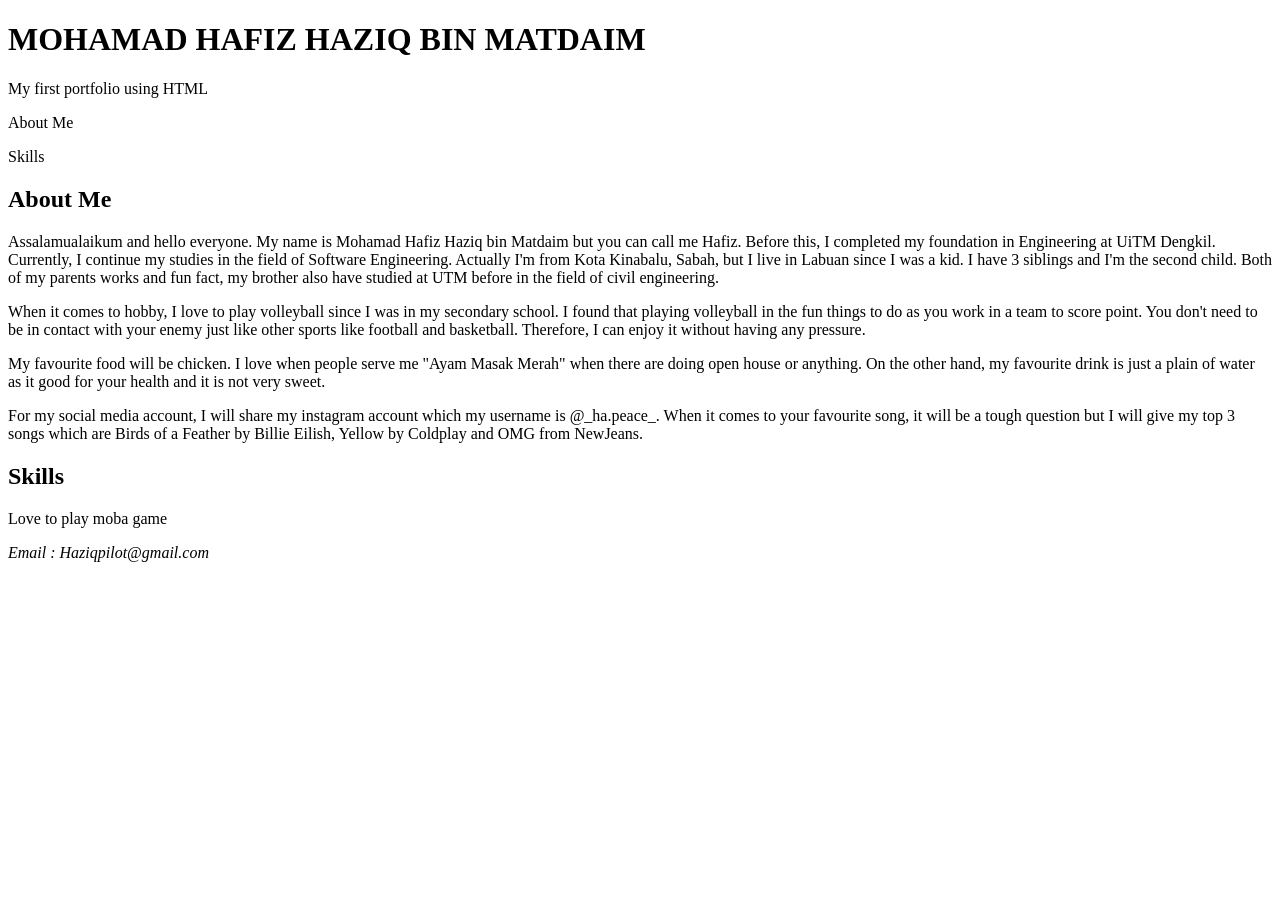
==== index.html @ c7183769 "index.html code" ====
<!DOCTYPE html>
<html lang="en">
<head>
    <meta charset="UTF-8">
    <meta name="viewport" content="width=device-width, initial-scale=1.0">
    <meta name="description" content="My personal portfolio">
    <title>My Portfolio</title>
</head>
<body>
    <header>
        <h1>MOHAMAD HAFIZ HAZIQ BIN MATDAIM</h1>
        <p>My first portfolio using HTML</p>
    </header>

    <nav>
        <p>About Me</p>
        <p>Skills</p>
    </nav>

    <main>
        <section>
            <h2>About Me</h2>
            <p>Assalamualaikum and hello everyone. My name is Mohamad Hafiz Haziq bin Matdaim but you can call me Hafiz. Before this, I completed my foundation in Engineering at UiTM Dengkil. Currently, I continue my studies in the field of Software Engineering. Actually I'm from Kota Kinabalu, Sabah, but I live in Labuan since I was a kid. I have 3 siblings and I'm the second child. Both of my parents works and fun fact, my brother also have studied at UTM before in the field of civil engineering.</p>
            <p>When it comes to hobby, I love to play volleyball since I was in my secondary school. I found that playing volleyball in the fun things to do as you work in a team to score point. You don't need to be in contact with your enemy just like other sports like football and basketball. Therefore, I can enjoy it without having any pressure.</p> 
            <p>My favourite food will be chicken. I love when people serve me "Ayam Masak Merah" when there are doing open house or anything. On the other hand, my favourite drink is just a plain of water as it good for your health and it is not very sweet.</p>
            <p>For my social media account, I will share my instagram account which my username is @_ha.peace_. When it comes to your favourite song, it will be a tough question but I will give my top 3 songs which are Birds of a Feather by Billie Eilish, Yellow by Coldplay and OMG from NewJeans.</p>
        </section>

        <section>
            <h2>Skills</h2>
            <p>Love to play moba game</p>
        </section>
    </main>

    <footer>
            <address>
                Email : Haziqpilot@gmail.com
            </address>
        </footer>
</body>
</html>
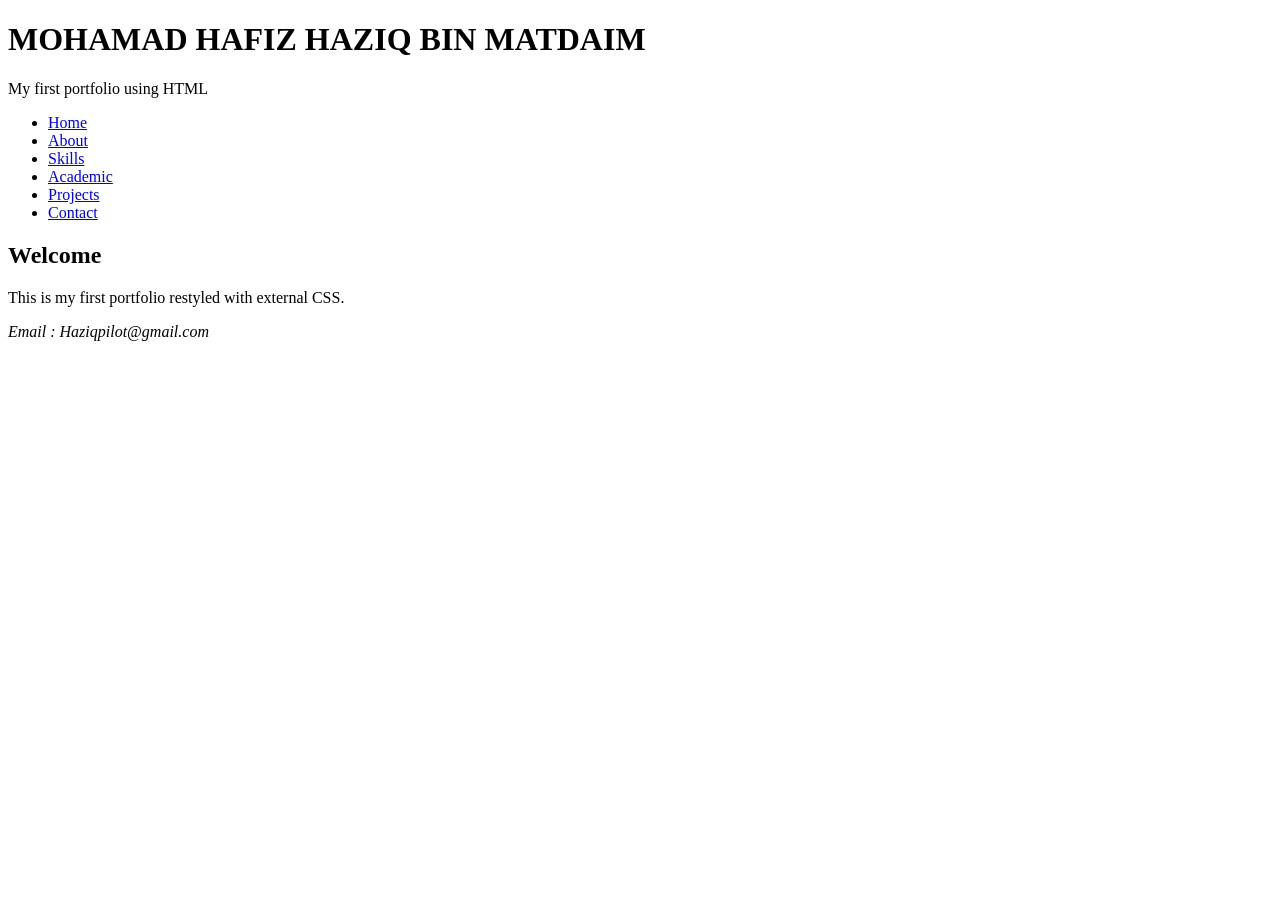
==== commit a558d440: "index.html fix" ====
--- a/index.html
+++ b/index.html
@@ -4,7 +4,8 @@
     <meta charset="UTF-8">
     <meta name="viewport" content="width=device-width, initial-scale=1.0">
     <meta name="description" content="My personal portfolio">
-    <title>My Portfolio</title>
+    <link rel="stylesheet" href="style.css">
+    <title>My Portfolio (Hoome)</title>
 </head>
 <body>
     <header>
@@ -13,29 +14,25 @@
     </header>
 
     <nav>
-        <p>About Me</p>
-        <p>Skills</p>
+        <ul>
+            <li><a href="index.html" class="active">Home</a></li>
+            <li><a href="about.html">About</a></li>
+            <li><a href="skills.html">Skills</a></li>
+            <li><a href="academic.html">Academic</a></li>
+            <li><a href="projects.html">Projects</a></li>
+            <li><a href="contact.html">Contact</a></li>
+        </ul>
     </nav>
 
     <main>
-        <section>
-            <h2>About Me</h2>
-            <p>Assalamualaikum and hello everyone. My name is Mohamad Hafiz Haziq bin Matdaim but you can call me Hafiz. Before this, I completed my foundation in Engineering at UiTM Dengkil. Currently, I continue my studies in the field of Software Engineering. Actually I'm from Kota Kinabalu, Sabah, but I live in Labuan since I was a kid. I have 3 siblings and I'm the second child. Both of my parents works and fun fact, my brother also have studied at UTM before in the field of civil engineering.</p>
-            <p>When it comes to hobby, I love to play volleyball since I was in my secondary school. I found that playing volleyball in the fun things to do as you work in a team to score point. You don't need to be in contact with your enemy just like other sports like football and basketball. Therefore, I can enjoy it without having any pressure.</p> 
-            <p>My favourite food will be chicken. I love when people serve me "Ayam Masak Merah" when there are doing open house or anything. On the other hand, my favourite drink is just a plain of water as it good for your health and it is not very sweet.</p>
-            <p>For my social media account, I will share my instagram account which my username is @_ha.peace_. When it comes to your favourite song, it will be a tough question but I will give my top 3 songs which are Birds of a Feather by Billie Eilish, Yellow by Coldplay and OMG from NewJeans.</p>
-        </section>
-
-        <section>
-            <h2>Skills</h2>
-            <p>Love to play moba game</p>
-        </section>
+        <h2>Welcome</h2>
+        <p>This is my first portfolio restyled with external CSS.</p>
     </main>
 
     <footer>
             <address>
                 Email : Haziqpilot@gmail.com
             </address>
-        </footer>
+    </footer>
 </body>
 </html>
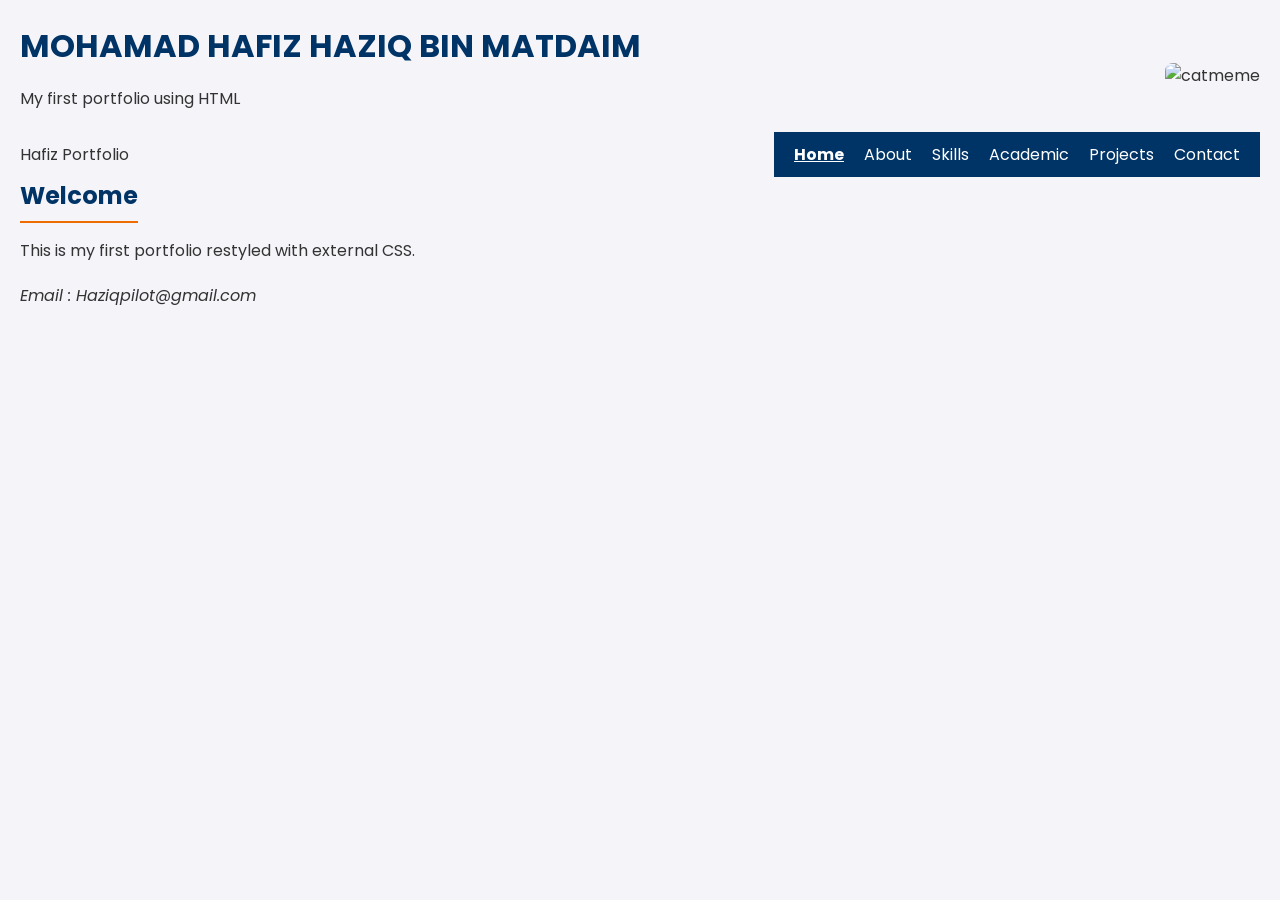
==== commit a4e83bf5: "Add logo on nav and header" ====
--- a/index.html
+++ b/index.html
@@ -5,15 +5,21 @@
     <meta name="viewport" content="width=device-width, initial-scale=1.0">
     <meta name="description" content="My personal portfolio">
     <link rel="stylesheet" href="style.css">
-    <title>My Portfolio (Hoome)</title>
+    <title>My Portfolio (Home)</title>
 </head>
 <body>
     <header>
-        <h1>MOHAMAD HAFIZ HAZIQ BIN MATDAIM</h1>
-        <p>My first portfolio using HTML</p>
+        <div class="header-text">
+            <h1>MOHAMAD HAFIZ HAZIQ BIN MATDAIM</h1>
+            <p>My first portfolio using HTML</p>
+        </div>
+        <div class="header-image">
+        <img src="cat.jpg" alt="catmeme" width="150">
+    </div>
     </header>
 
     <nav>
+        <div class="logo">Hafiz Portfolio</div>
         <ul>
             <li><a href="index.html" class="active">Home</a></li>
             <li><a href="about.html">About</a></li>
@@ -30,9 +36,9 @@
     </main>
 
     <footer>
-            <address>
-                Email : Haziqpilot@gmail.com
-            </address>
+        <address>
+            Email : Haziqpilot@gmail.com
+        </address>
     </footer>
 </body>
 </html>
--- a/style.css
+++ b/style.css
@@ -0,0 +1,176 @@
+/* =========================================
+   TASK 1: ARCHITECTURE & VARIABLES
+   ========================================= */
+@import url('https://fonts.googleapis.com/css2?family=Poppins:wght@400;600&display=swap');
+
+:root {
+    --primary-blue: #003366;
+    --secondary-green: #2e7d32;
+    --accent-orange: #ef6c00;
+    --bg-light: #f4f4f9;
+    --text-dark: #333333;
+    --white: #ffffff;
+    --border-color: #000000;
+    --font-main: 'Poppins', sans-serif;
+    --gap: 20px;
+    --padding-std: 15px;
+    --shadow: 0 4px 8px rgba(0,0,0,0.1);
+    --radius: 8px;
+}
+
+* {
+    margin: 0;
+    padding: 0;
+    box-sizing: border-box;
+}
+
+html { font-size: 62.5%; }
+
+body {
+    font-family: var(--font-main);
+    font-size: 1.6rem;
+    background-color: var(--bg-light);
+    color: var(--text-dark);
+    line-height: 1.6;
+    padding: var(--gap);
+}
+
+nav ul {
+    list-style: none;
+    display: flex; 
+    gap: 15px;
+    background: var(--primary-blue);
+    padding: 10px;
+}
+
+nav a {
+    color: white;
+    text-decoration: none;
+}
+
+nav a.active { 
+    text-decoration: underline;
+    font-weight: bold;
+}
+
+form {
+    background-color: #f2f2f2;
+    padding: var(--padding-std);
+    border: 2px solid var(--border-color);
+}
+
+table {
+    width: 100%;
+    border-collapse: collapse; 
+    margin: var(--space-md) 1; 
+    background-color: var(--color-surface); 
+}
+
+table, th, td {
+    border: 1px solid var(--color-muted); 
+}
+
+th, td {
+    padding: var(--space-sm); 
+    text-align: left;
+    font-family: var(--font-body);
+}
+
+thead {
+    background-color: var(--color-primary); 
+    color: black;
+}
+
+tbody tr:nth-child(even) {
+    background-color: rgba(0, 0, 0, 0.05); 
+}
+
+/* =========================================
+   TASK 2: TYPOGRAPHY & BOX MODEL
+   ========================================= */
+
+h1, h2, h3 {
+    font-family: var(--font-main);
+    color: var(--primary-blue);
+    margin-bottom: 1.5rem;
+}
+
+h2 { 
+    border-bottom: 2px solid var(--accent-orange); 
+    display: inline-block; 
+    padding-bottom: 5px; 
+}
+
+/* Apply Box Model to your Sections */
+section {
+    background-color: var(--white);
+    margin-bottom: 3rem;
+    padding: var(--padding-std); 
+    border: 1px solid #ddd;      
+    border-radius: var(--radius);
+    box-shadow: var(--shadow);   
+}
+
+p {
+    margin-bottom: var(--gap);
+}
+
+/* Style your images from Lab 1 */
+img {
+    max-width: 100%;
+    height: auto;
+    border-radius: var(--radius);
+}
+
+/* =========================================
+   TASK 3: NAVIGATION & HEADER (FLEXBOX)
+   ========================================= */
+
+nav {
+    display: flex; 
+    justify-content: space-between; 
+    align-items: center; 
+    background-color: var(--color-primary); 
+    padding: var(--space-md);
+    position: sticky; 
+    top: 0;
+    z-index: 1000; 
+}
+
+nav ul {
+    display: flex;
+    list-style: none;
+    gap: var(--space-md); 
+    flex-wrap: wrap; 
+}
+
+nav a {
+    color: white;
+    text-decoration: none;
+    padding: 0.5rem 1rem;
+    transition: color 0.2s, background-color 0.2s; 
+}
+
+nav a:hover {
+    color: var(--color-accent);
+    background-color: rgba(255, 255, 255, 0.1);
+    border-radius: var(--radius);
+}
+
+nav a.active {
+    border-bottom: 2px solid var(--color-accent); 
+    font-weight: bold;
+}
+
+header {
+    display: flex;
+    justify-content: space-between; 
+    align-items: center;
+    padding: var(--space-lg) 0;
+    flex-wrap: wrap; 
+}
+
+.header-text {
+    flex: 1; 
+    min-width: 300px;
+}
